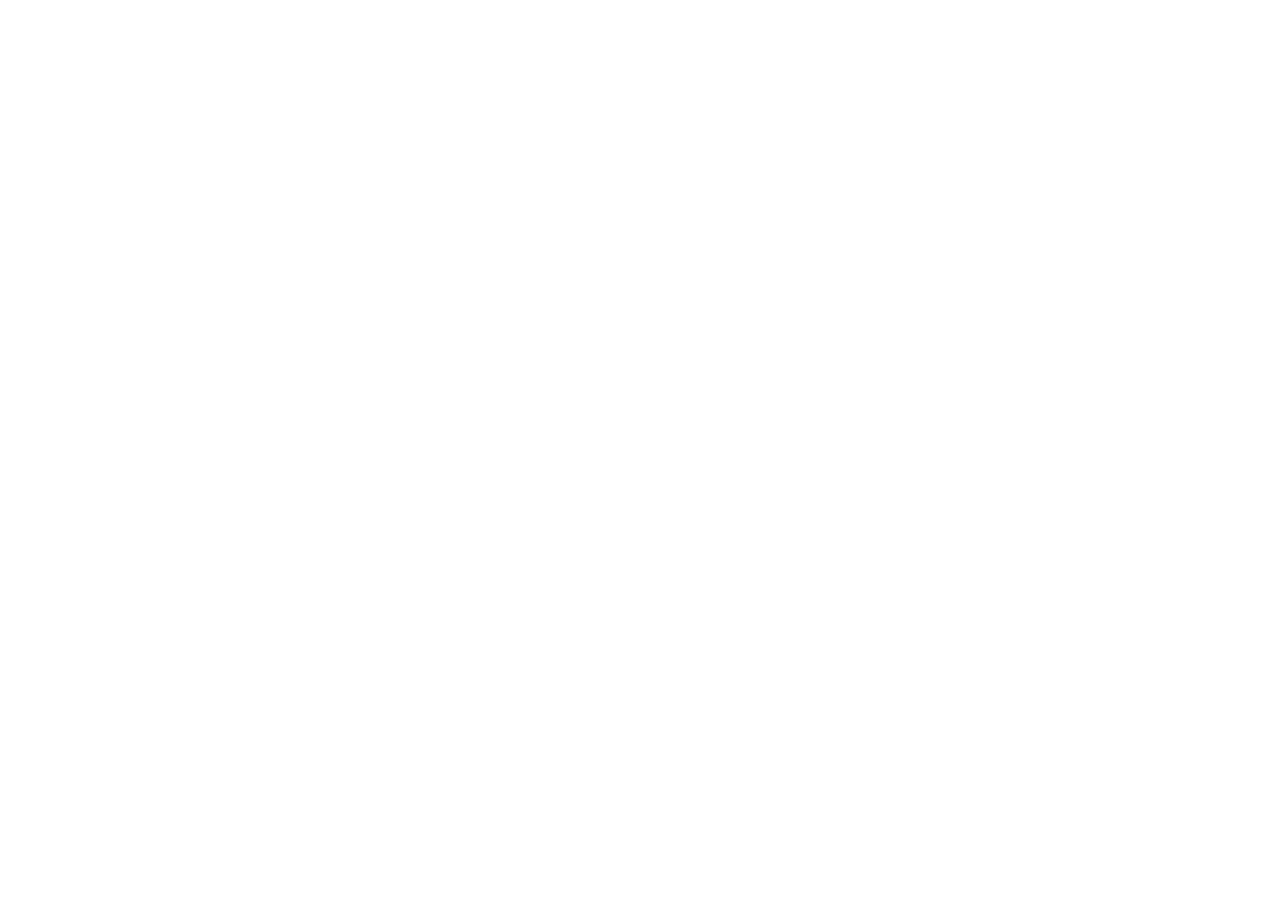
==== index.html @ 740b4545 "more basic structure" ====
<html>
    <head>
        <title>Josh's Personal Website</title>
        <link href="./style.css" rel="stylesheet" />
    </head>
    <body>
        <section>
            
        </section>
    </body>
</html>
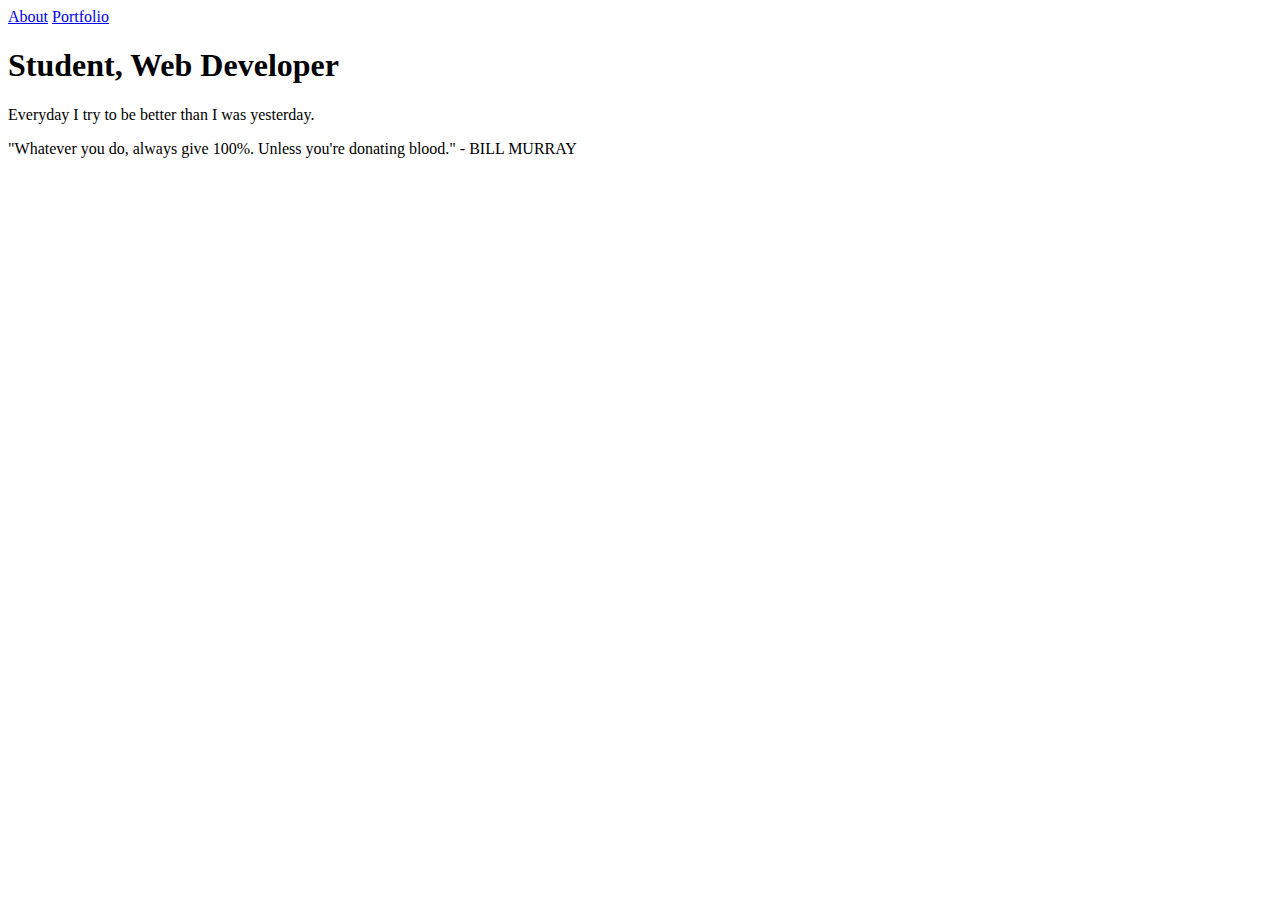
==== commit 27a71299: "first draft of index" ====
--- a/index.html
+++ b/index.html
@@ -4,8 +4,14 @@
         <link href="./style.css" rel="stylesheet" />
     </head>
     <body>
+        <nav>
+            <a href="./about.html">About</a>
+            <a href="portfolio.html">Portfolio</a>
+        </nav>
         <section>
-            
+            <h1>Student, Web Developer</h1>
+            <p>Everyday I try to be better than I was yesterday.</p>
+            <p>"Whatever you do, always give 100%. Unless you're donating blood." - BILL MURRAY</p>
         </section>
     </body>
 </html>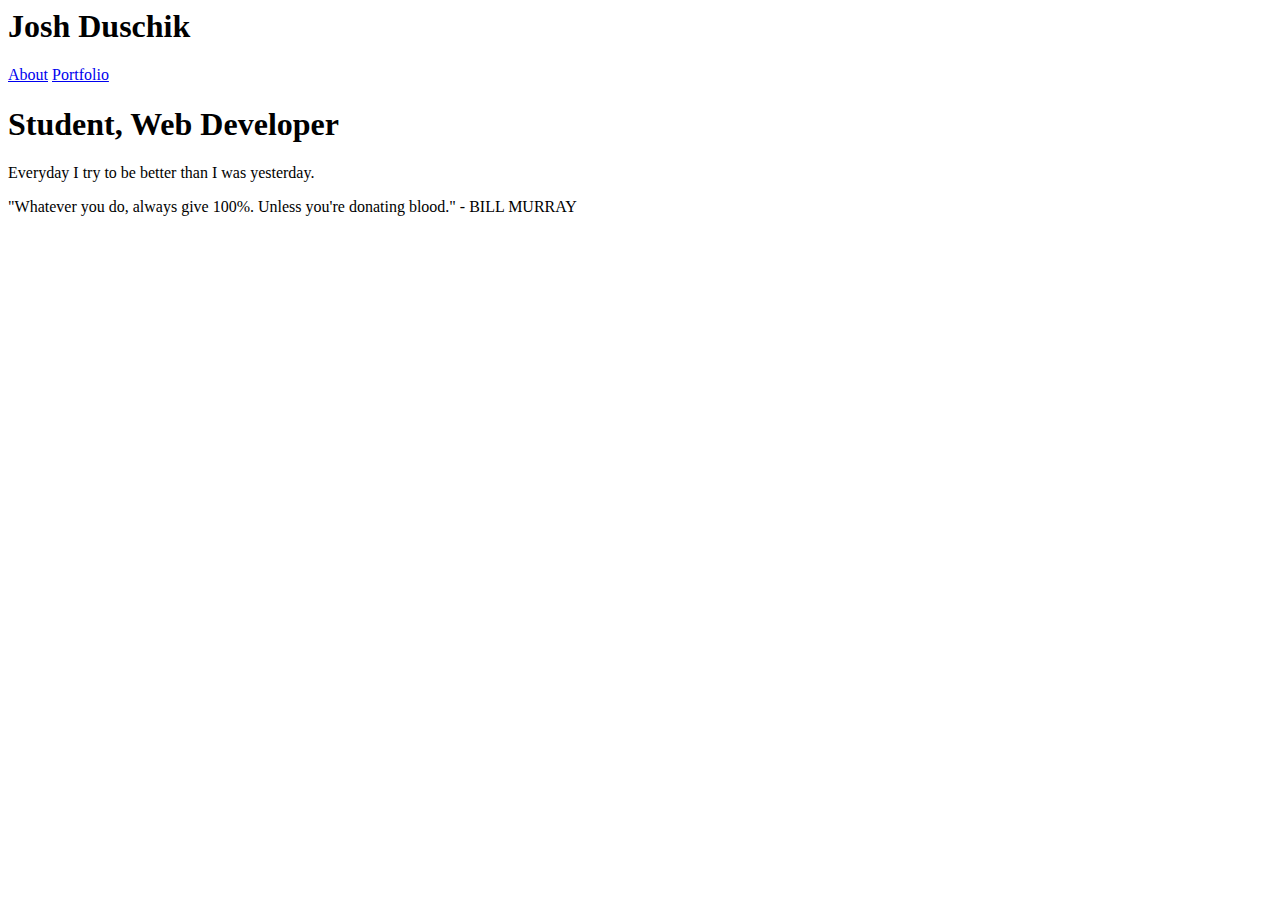
==== commit 8b83604f: "merge" ====
--- a/index.html
+++ b/index.html
@@ -5,6 +5,7 @@
     </head>
     <body>
         <nav>
+            <h1>Josh Duschik</h1>
             <a href="./about.html">About</a>
             <a href="portfolio.html">Portfolio</a>
         </nav>
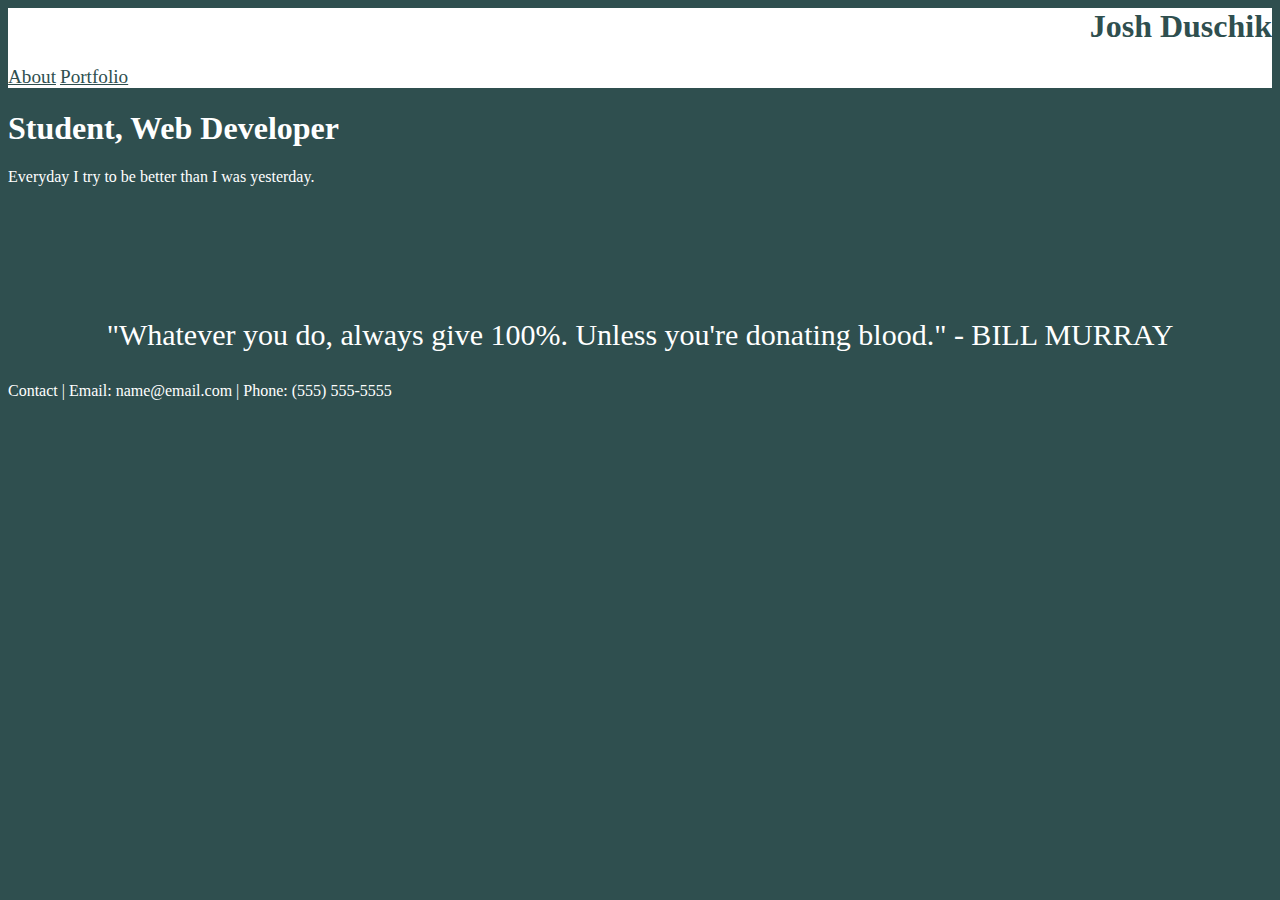
==== commit 5cc79e68: "css update" ====
--- a/index.html
+++ b/index.html
@@ -1,18 +1,27 @@
 <html>
-    <head>
-        <title>Josh's Personal Website</title>
-        <link href="./style.css" rel="stylesheet" />
-    </head>
-    <body>
-        <nav>
-            <h1>Josh Duschik</h1>
-            <a href="./about.html">About</a>
-            <a href="portfolio.html">Portfolio</a>
-        </nav>
-        <section>
-            <h1>Student, Web Developer</h1>
-            <p>Everyday I try to be better than I was yesterday.</p>
-            <p>"Whatever you do, always give 100%. Unless you're donating blood." - BILL MURRAY</p>
-        </section>
-    </body>
-</html>+  <head>
+    <title>Josh's Personal Website</title>
+    <link href="./style.css" rel="stylesheet" />
+  </head>
+  <body>
+    <nav>
+      <h1 id="name">Josh Duschik</h1>
+      <a href="./about.html">About</a>
+      <a href="./portfolio.html">Portfolio</a>
+    </nav>
+    <section>
+      <h1>Student, Web Developer</h1>
+      <p>Everyday I try to be better than I was yesterday.</p>
+      <p class="quote" id="center">
+        <br />
+        <br />
+        <br />
+        "Whatever you do, always give 100%. Unless you're donating blood." -
+        BILL MURRAY
+      </p>
+    </section>
+    <footer>
+      <p>Contact | Email: name@email.com | Phone: (555) 555-5555</p>
+    </footer>
+  </body>
+</html>
--- a/style.css
+++ b/style.css
@@ -0,0 +1,36 @@
+body {
+    background-color:darkslategray;
+    color: white;
+}
+
+nav {
+    background-color: white;
+    color: darkslategray;
+}
+
+a {
+    color: darkslategray;
+    font-size: larger;
+}
+
+#name {
+    text-align: right;
+}
+
+#img {
+    width: 300px;
+    border: solid white 3px;
+}
+
+#center {
+    text-align: center;
+}
+
+.quote {
+    font-size: 30px;
+}
+
+.whiteBG {
+    background-color: white;
+    color: darkslategray;
+}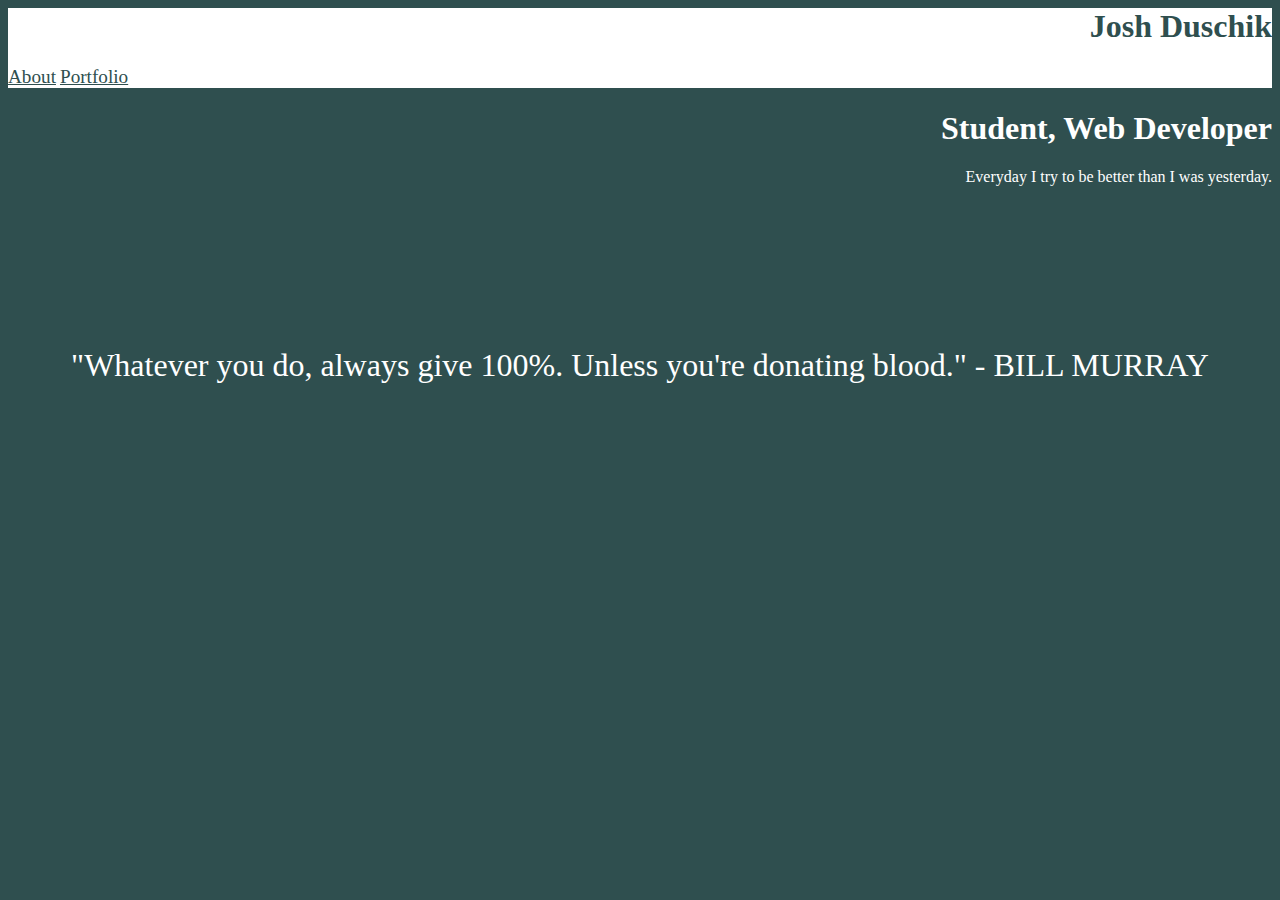
==== commit 1eb6c702: "footer re-added" ====
--- a/index.html
+++ b/index.html
@@ -10,8 +10,8 @@
       <a href="./portfolio.html">Portfolio</a>
     </nav>
     <section>
-      <h1>Student, Web Developer</h1>
-      <p>Everyday I try to be better than I was yesterday.</p>
+      <h1 id="name">Student, Web Developer</h1>
+      <p id="name">Everyday I try to be better than I was yesterday.</p>
       <p class="quote" id="center">
         <br />
         <br />
@@ -20,8 +20,5 @@
         BILL MURRAY
       </p>
     </section>
-    <footer>
-      <p>Contact | Email: name@email.com | Phone: (555) 555-5555</p>
-    </footer>
   </body>
 </html>
--- a/style.css
+++ b/style.css
@@ -24,6 +24,8 @@
 
 #center {
     text-align: center;
+    font-size: xx-large;
+    margin: 50px;
 }
 
 .quote {
@@ -33,4 +35,5 @@
 .whiteBG {
     background-color: white;
     color: darkslategray;
+    font-size: x-large;
 }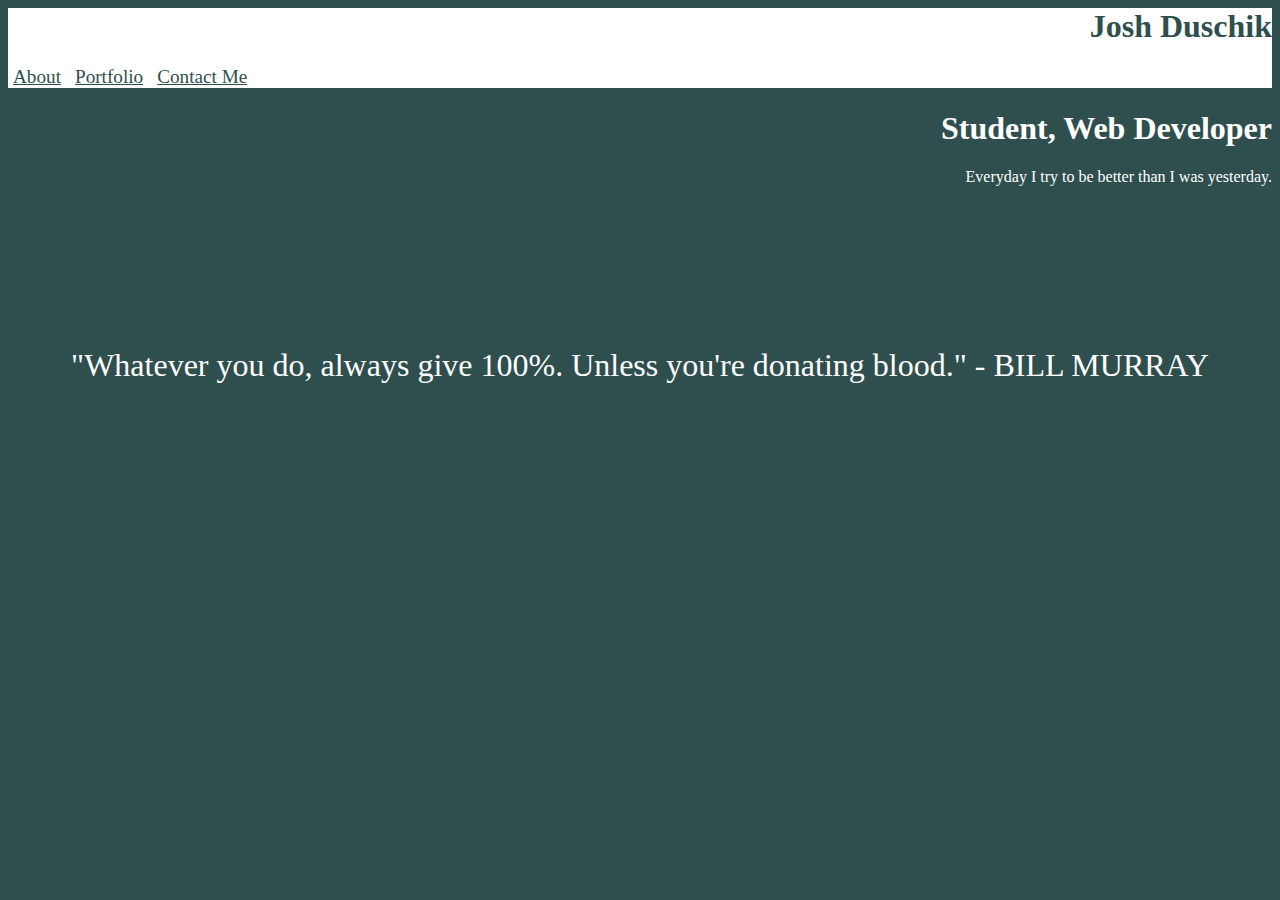
==== commit 2c6748e3: "working form with flex" ====
--- a/index.html
+++ b/index.html
@@ -8,6 +8,7 @@
       <h1 id="name">Josh Duschik</h1>
       <a href="./about.html">About</a>
       <a href="./portfolio.html">Portfolio</a>
+      <a href="./contact.html">Contact Me</a>
     </nav>
     <section>
       <h1 id="name">Student, Web Developer</h1>
--- a/style.css
+++ b/style.css
@@ -11,6 +11,14 @@
 a {
     color: darkslategray;
     font-size: larger;
+    padding: 5px;
+}
+
+a:hover {
+    background-color: darkslategray;
+    color: white;
+    padding: 4px;
+    margin: 1px;
 }
 
 #name {
@@ -36,4 +44,34 @@
     background-color: white;
     color: darkslategray;
     font-size: x-large;
-}+    padding: 5px;
+}
+
+@media only screen and (min-width: 901px) {
+    .container {
+        display: flex;
+        flex-direction: column;
+        max-width: 400px;
+    }
+
+    .label {
+        border: white solid 1px;
+        text-align: center;
+    }
+    
+    .item {
+        max-width: 100px;
+    }
+}
+
+@media only screen and (max-width: 900px) {
+    .container {
+        display: flex;
+        flex-direction: column;
+    }
+
+    .label {
+        border: white solid 1px;
+        text-align: center;
+    }
+}
